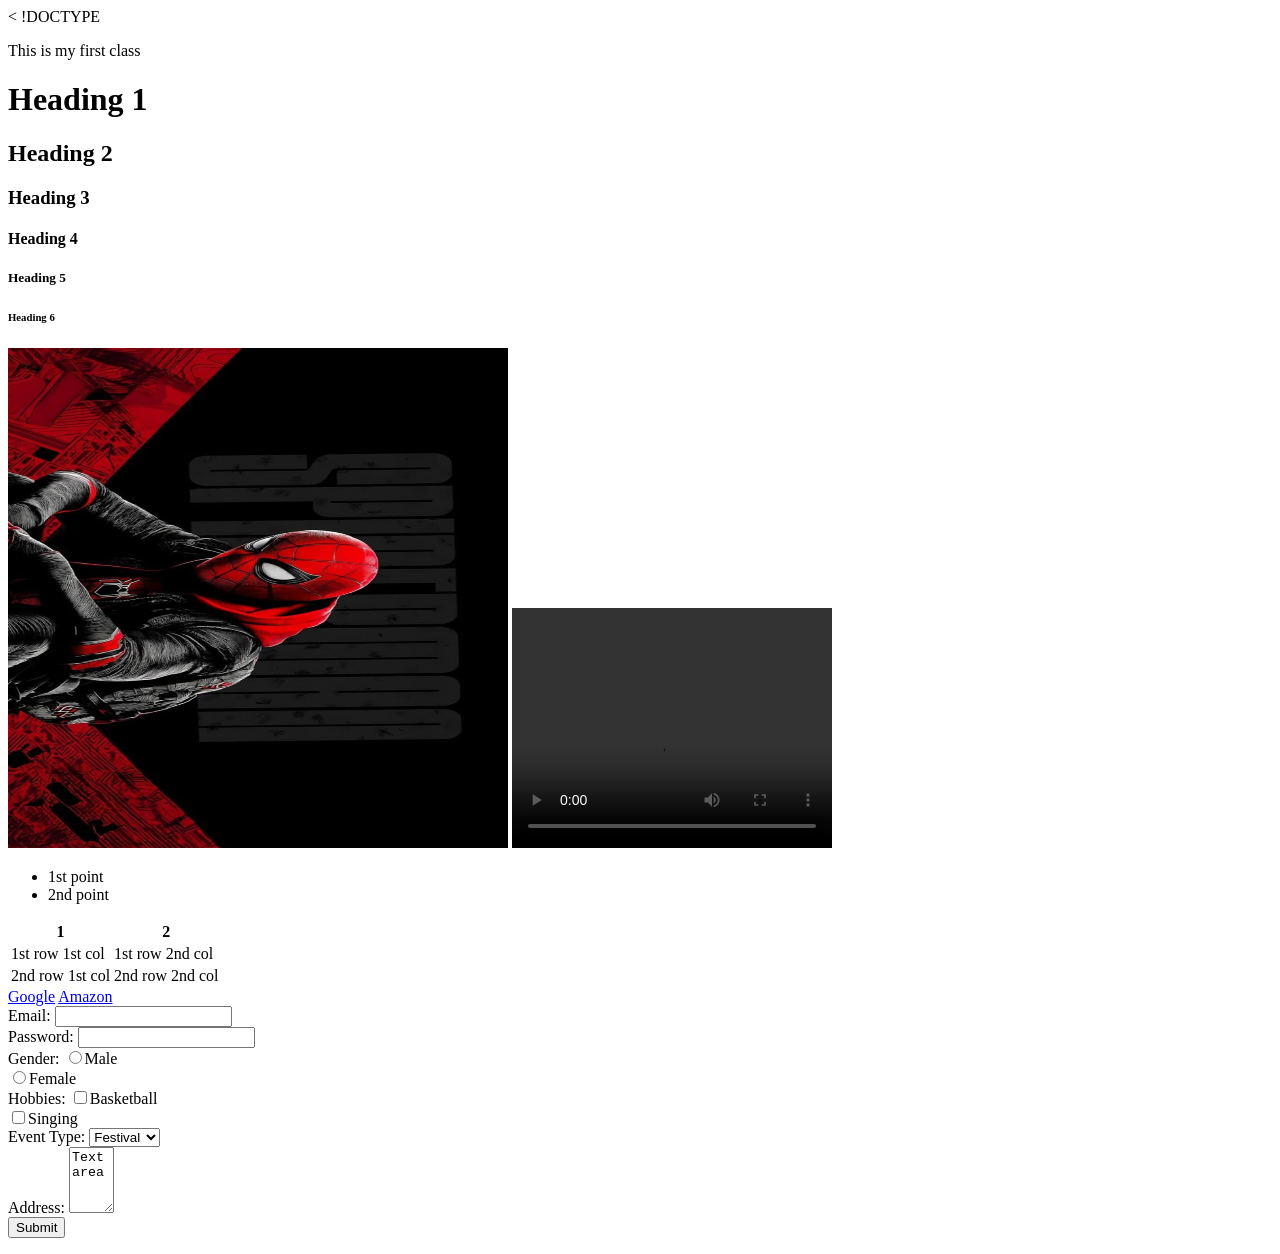
==== index.html @ b00ba1b0 "First commit" ====
< !DOCTYPE <html>
    <head>
    <title>My Website</title>
    </head>
    <body>
        <p>This is my first class</p>
        <h1> Heading 1</h1>
        <h2> Heading 2</h2>
        <h3> Heading 3</h3>
        <h4> Heading 4</h4>
        <h5> Heading 5</h5>
        <h6> Heading 6</h6>
        <img src="download (1).jpg" alt="image" width="500" height="500">
        <video width="320" height="240" controls>
            <Source src="video.mp4" type="video/mp4">
        </video>
        <ul>
            <li>1st point</li>
            <li>2nd point</li>
        </ul>
        <table>
            <tr>
                <th>1</th>
                <th>2</th>
            </tr>
            <tr>
                <td>1st row 1st col</td>
                <td>1st row 2nd col</td>
            </tr>
            <tr>
                <td>2nd row 1st col</td>
                <td>2nd row 2nd col</td>
            </tr>
        </table>
        <header></header>
        <footer></footer>
        <nav>
            <a href="https://google.com">Google</a>
            <a href="https://amazon.in">Amazon</a>
        </nav>
        <form>
            <label>Email: </label>
            <input type="email"><br>
            <label>Password: </label>
            <input type="password"><br>
            <label>Gender: </label>
            <input type="radio" name="gender">Male<br>
            <input type="radio" name="gender">Female<br>
            <label>Hobbies: </label>
            <input type="checkbox" name="hobbies">Basketball<br>
            <input type="checkbox" name="hobbies">Singing<br>
            <label>Event Type: </label>
            <select>
                <option>Festival</option>
                <option>Birthday</option>
                <option>Other</option>
            </select><br>
            <label>Address: </label>
            <textarea rows="4" cols="3">Textarea</textarea><br>
            <button>Submit</button>
        </form>
    </body>
</html>
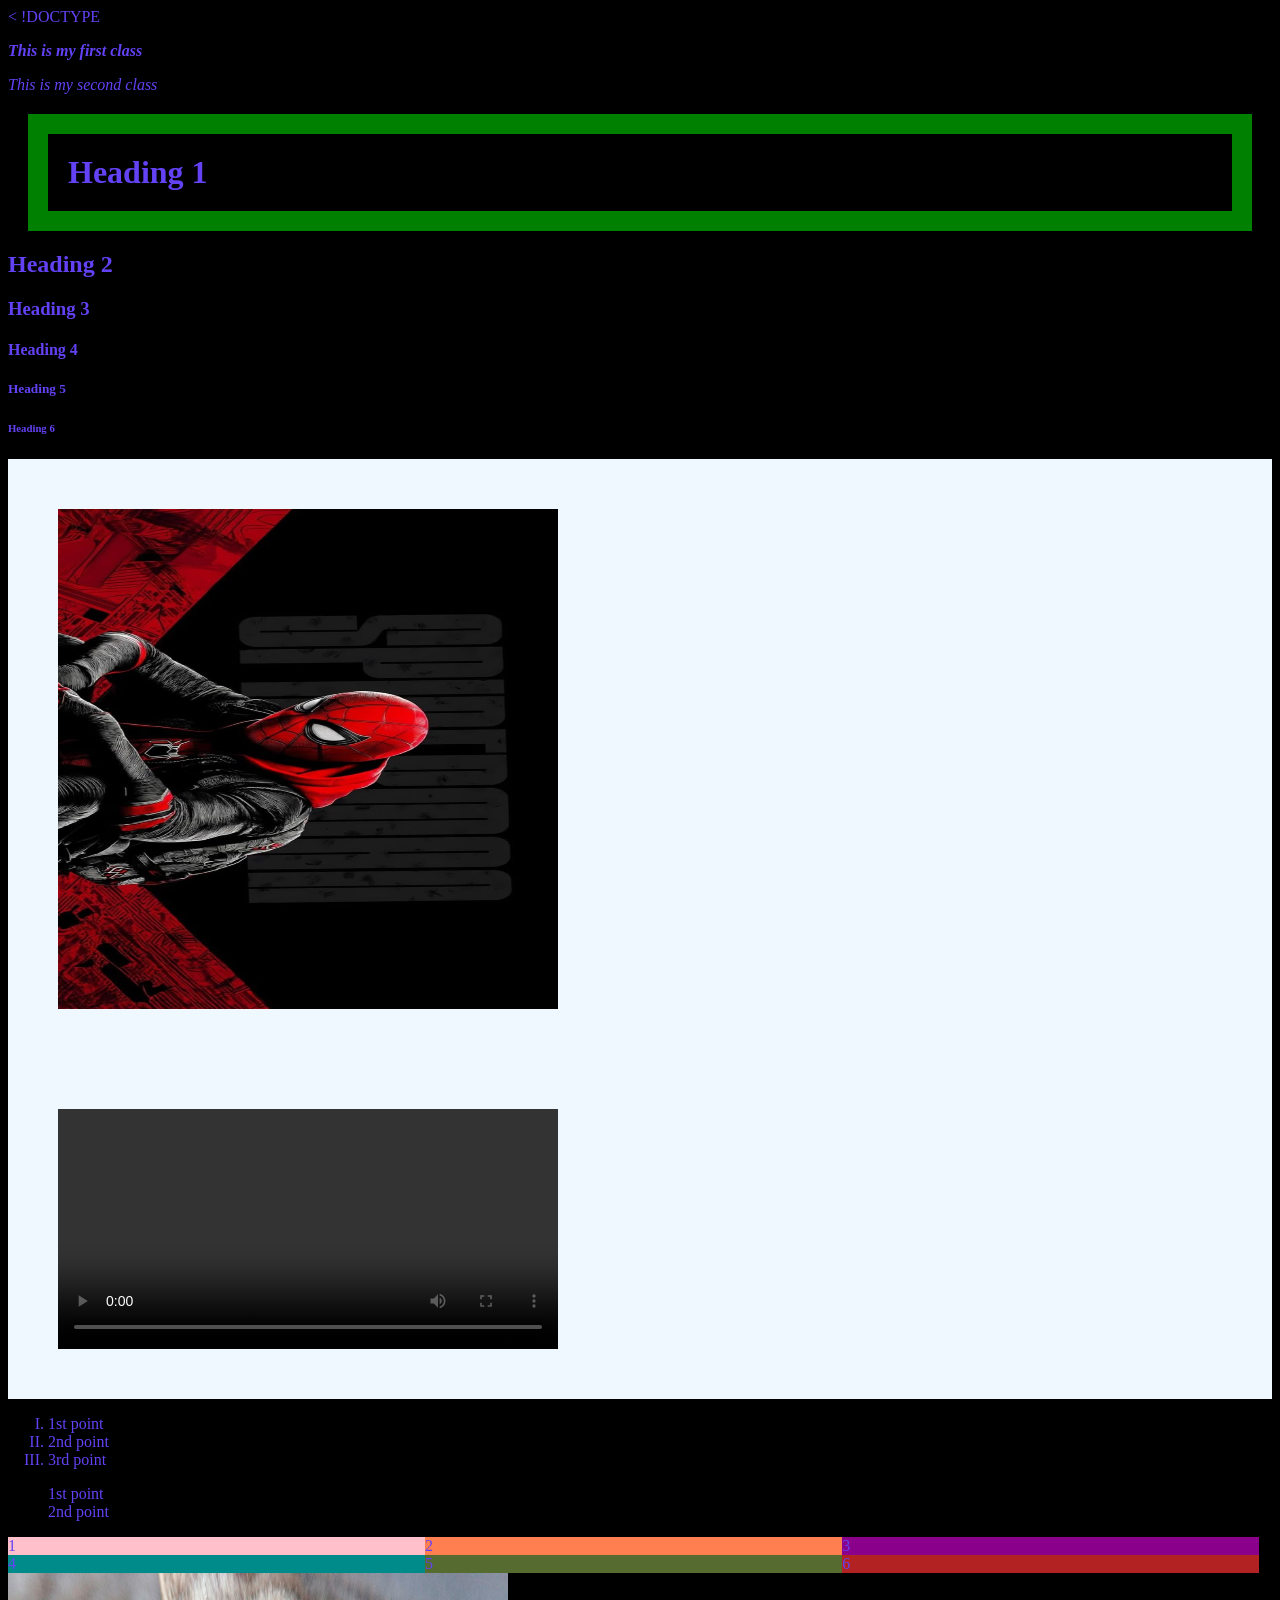
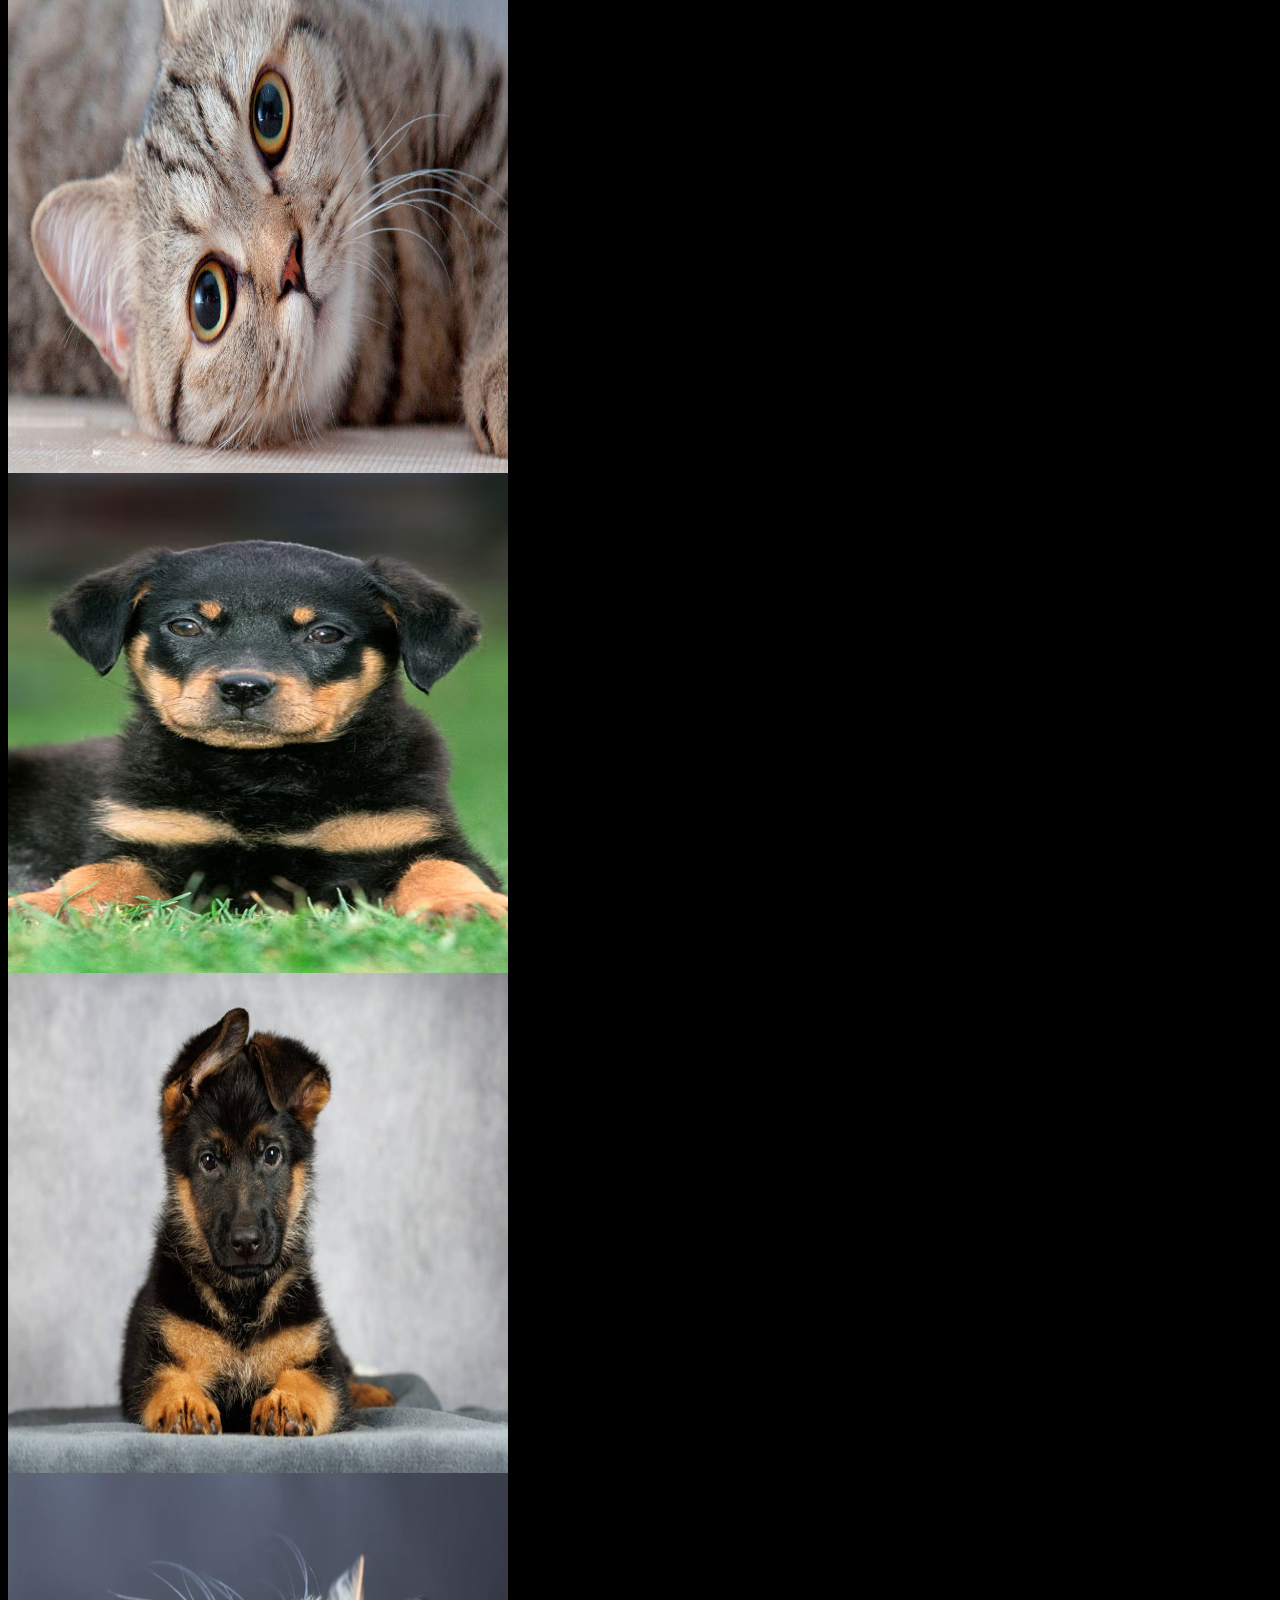
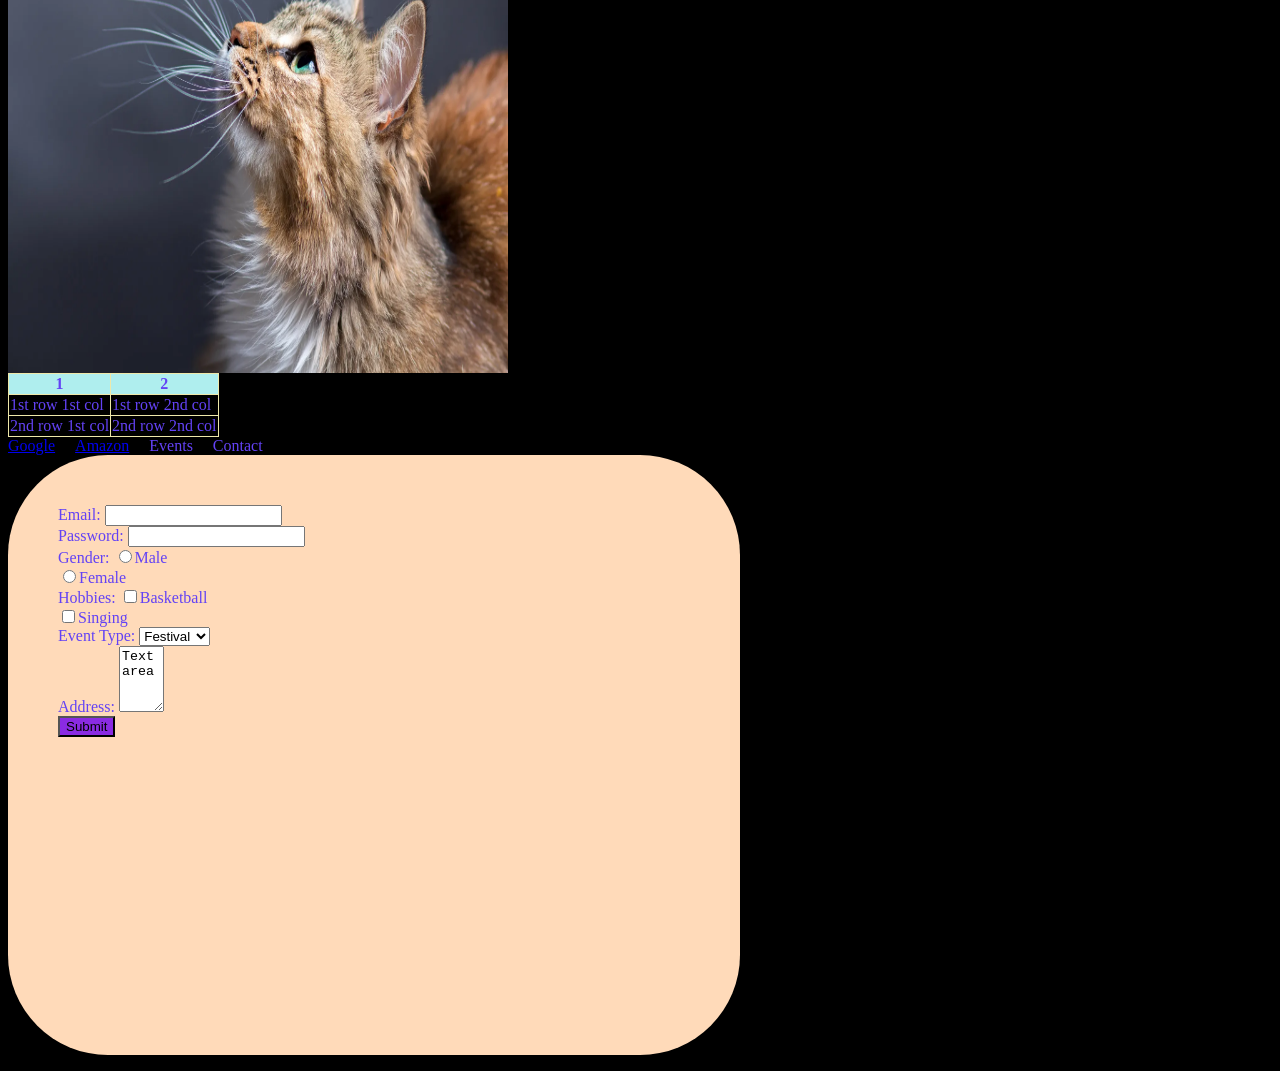
==== commit 12a12485: "CSS-grid & flexbox" ====
--- a/index.html
+++ b/index.html
@@ -1,23 +1,62 @@
 < !DOCTYPE <html>
     <head>
     <title>My Website</title>
+    <link rel="stylesheet" href="style.css">
+    <!-- <style>
+        body{
+            font-family: 'Times New Roman', Times, serif;
+        }
+    </style> -->
     </head>
-    <body>
-        <p>This is my first class</p>
+    <body style="color:#6342f5;background-color:black"></body>
+        <p id="p1">This is my first class</p>
+        <p id="p2">This is my second class</p>
         <h1> Heading 1</h1>
         <h2> Heading 2</h2>
         <h3> Heading 3</h3>
         <h4> Heading 4</h4>
         <h5> Heading 5</h5>
         <h6> Heading 6</h6>
-        <img src="download (1).jpg" alt="image" width="500" height="500">
-        <video width="320" height="240" controls>
-            <Source src="video.mp4" type="video/mp4">
-        </video>
+        <div class="imgvideo">
+            <img src="download (1).jpg" alt="image" width="500" height="500">
+        </div>
+        <div class="imgvideo">
+            <video width="320" height="240" controls>
+                <Source src="video.mp4" type="video/mp4">
+            </video>
+        </div>
+        <ol>
+            <li>1st point</li>
+            <li>2nd point</li>
+            <li>3rd point</li>
+        </ol>
         <ul>
             <li>1st point</li>
             <li>2nd point</li>
         </ul>
+        <div class="grid">
+            <div id="one">1</div>
+            <div id="two">2</div>
+            <div id="three">3</div>
+            <div id="four">4</div>
+            <div id="five">5</div>
+            <div id="six">6</div>
+        </div>
+        <div>
+            <div class="Pets">
+                <div id="Pet1"></div>
+                    <img src="img1.JPG">
+            </div>
+            <div id="Pet2"></div>
+                <img src="img2.JPG">
+        </div>
+            <div id="Pet3">
+                <img src="img3.JPG">
+            </div>
+            <div id="Pet4"></div>
+                <img src="img4.JPG">
+            </div>
+        </div>
         <table>
             <tr>
                 <th>1</th>
@@ -37,6 +76,8 @@
         <nav>
             <a href="https://google.com">Google</a>
             <a href="https://amazon.in">Amazon</a>
+            <a>Events</a>
+            <a>Contact</a>
         </nav>
         <form>
             <label>Email: </label>
@@ -59,5 +100,6 @@
             <textarea rows="4" cols="3">Textarea</textarea><br>
             <button>Submit</button>
         </form>
+
     </body>
 </html>
--- a/style.css
+++ b/style.css
@@ -0,0 +1,95 @@
+/* p{
+    font-size:xx-large;
+    font-weight:bolder;
+} */
+h1{
+    padding:20px;
+    border:20px solid green;
+    margin:20px;
+}
+img{
+    height: 500px;
+    width: 500px;
+    /* border-radius:500px; */
+    
+}
+video{
+    width:500px;
+   
+}
+.imgvideo{
+    background-color:aliceblue;
+    padding:50px;
+}
+#p1{
+    font-weight:600;
+    font-style:italic;
+}
+#p2{
+    font-style:italic;
+}
+nav{
+    display:flex;
+    flex-direction:row;
+    gap:20px;
+}
+ol{
+    list-style-type:upper-roman;
+}
+ul{
+    list-style-type:none;
+}
+table,td,th{
+    border:1px solid palegoldenrod;
+    border-collapse:collapse;
+}
+th{
+    background-color:paleturquoise;
+}
+button{
+    background-color:blueviolet;
+    border-radius:
+}
+button:hover{
+    background-color:brown;
+}
+h1:hover{
+    color:peru;
+}
+form{
+    height:500px;
+    width:50%;
+    background-color:peachpuff;
+    padding:50px;
+    border-radius:100px;
+
+}
+.grid{
+    display:grid;
+    width:100%;
+    grid-template-columns:33% 33% 33%;
+}
+#one{
+    /* grid-row:1/2; */
+    background-color:pink;
+}
+#two{
+    /* grid-row:1/2; */
+    background-color: coral;
+}
+#three{
+    /* grid-row:1/2; */
+    background-color: darkmagenta;
+}
+#four{
+    /* grid-row:2/3; */
+    background-color: darkcyan;
+}
+#five{
+    /* grid-row:2/3; */
+    background-color: darkolivegreen;
+}
+#six{
+    /* grid-row:2/3; */
+    background-color: firebrick;
+}
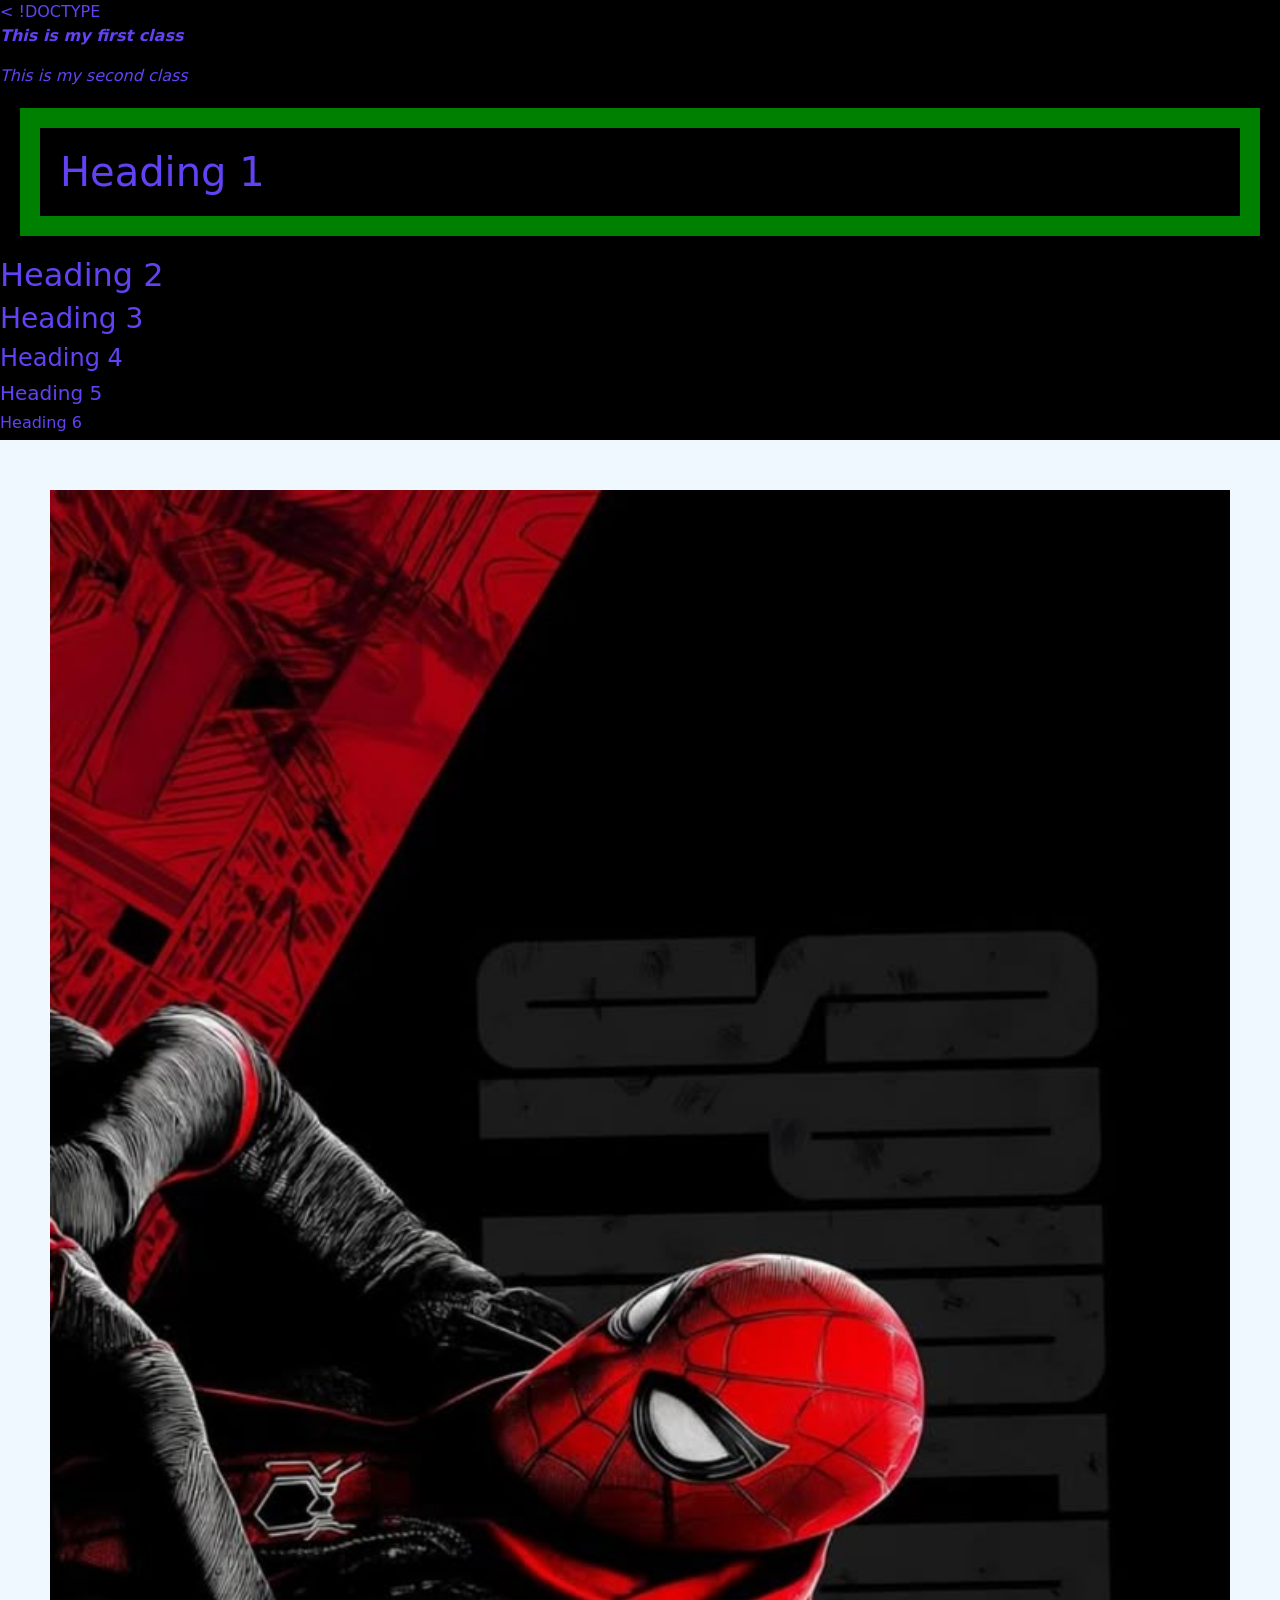
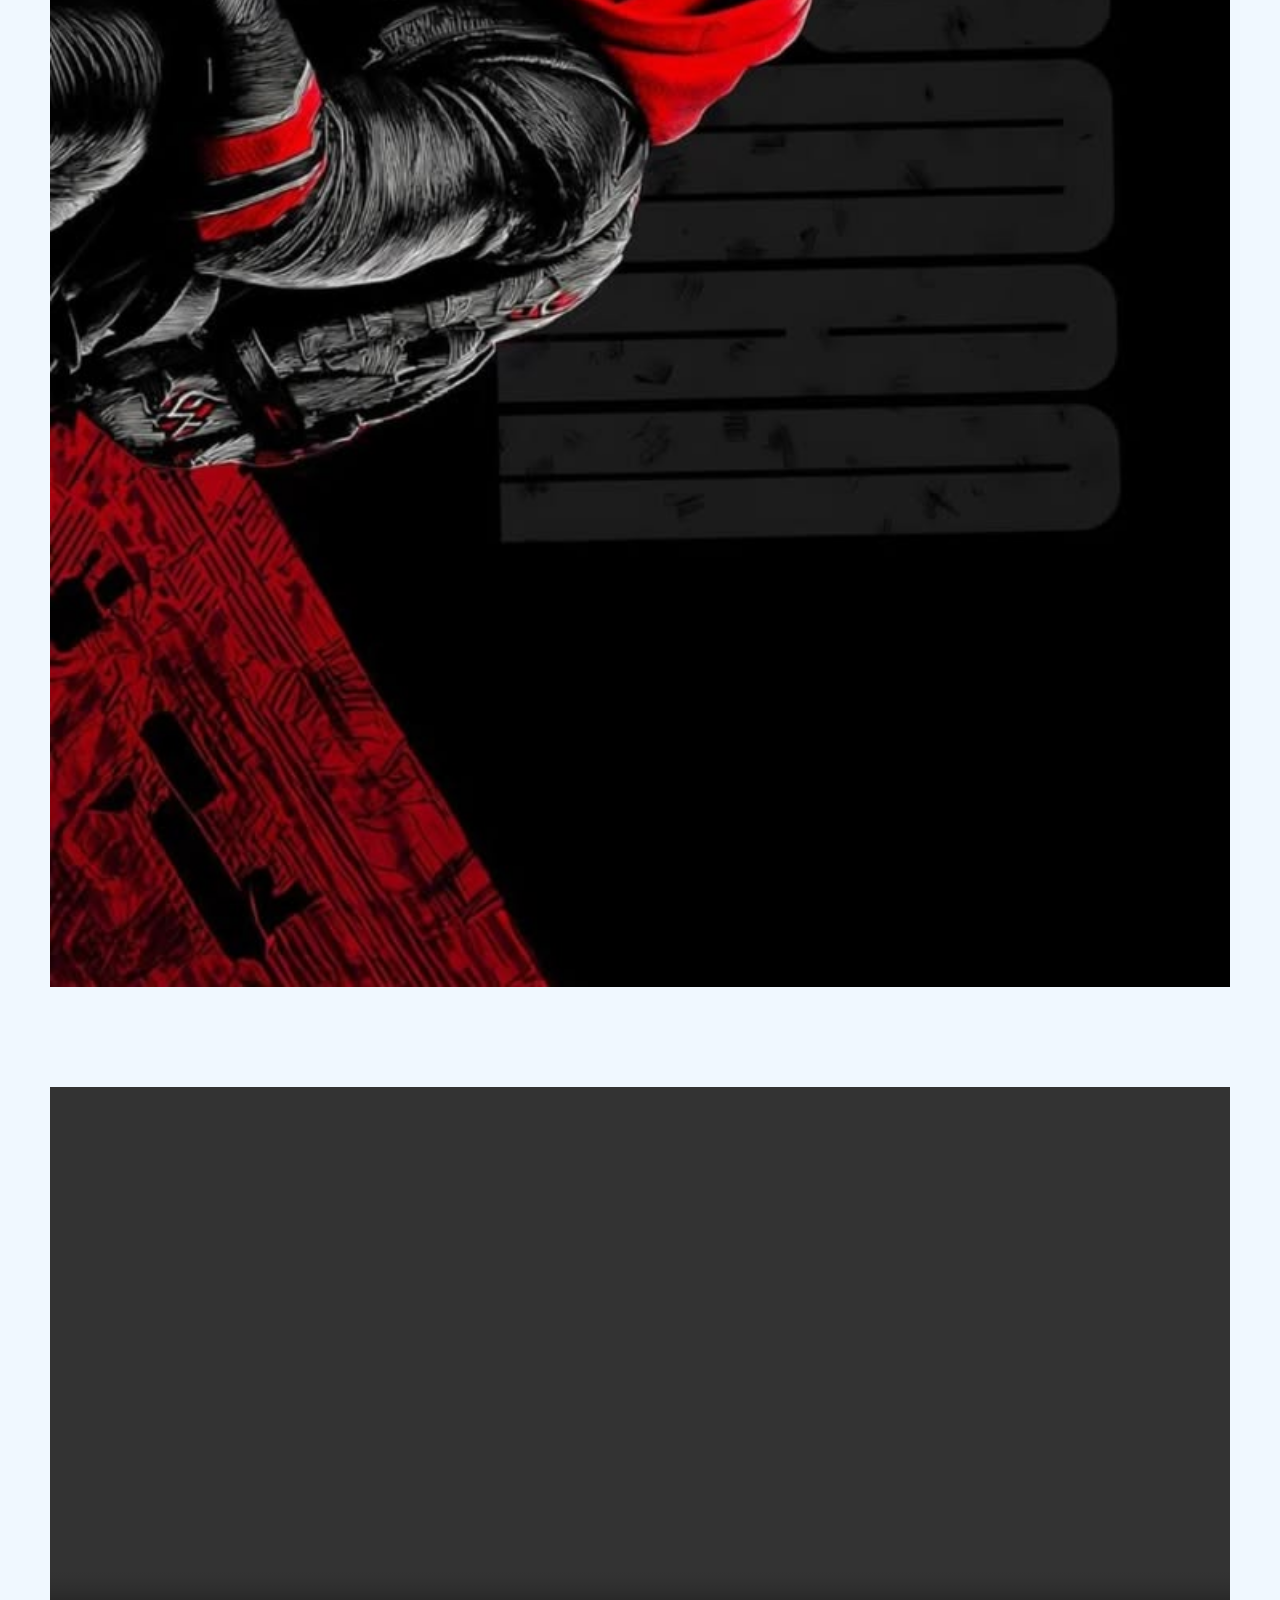
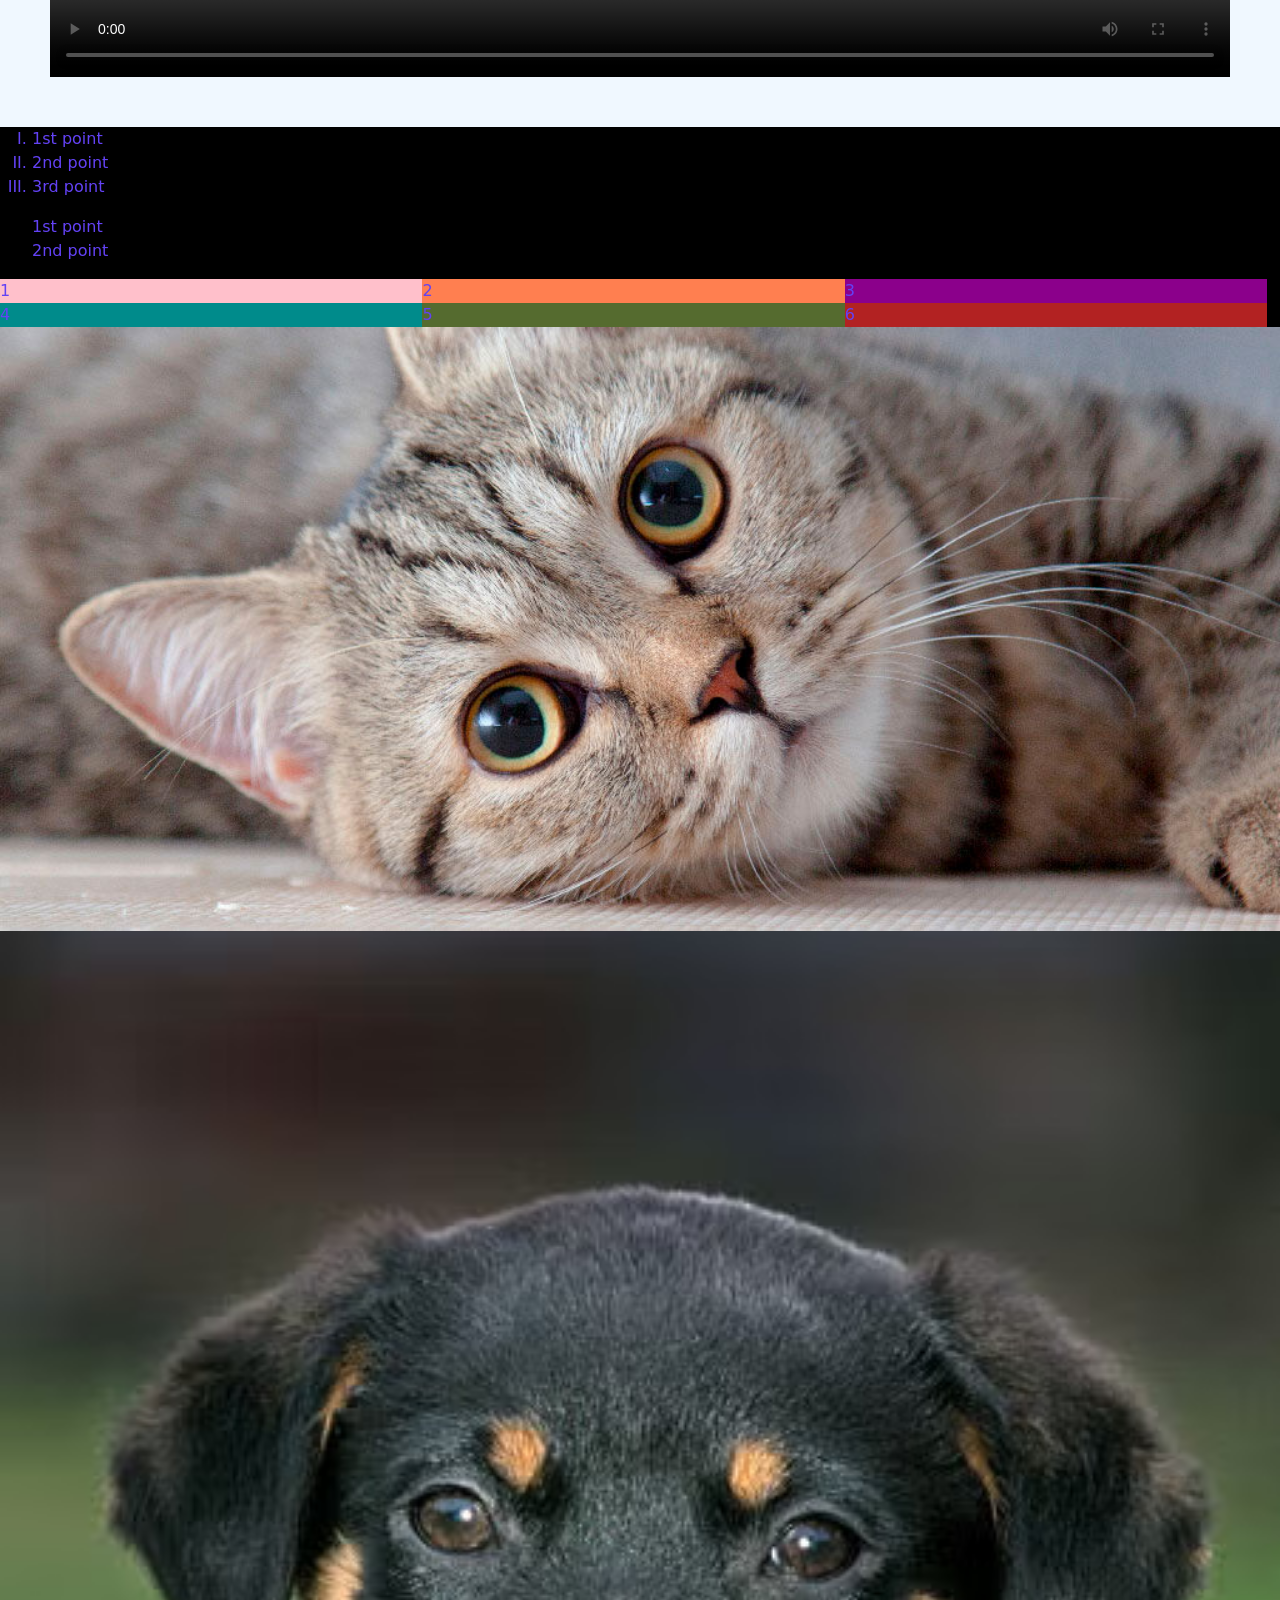
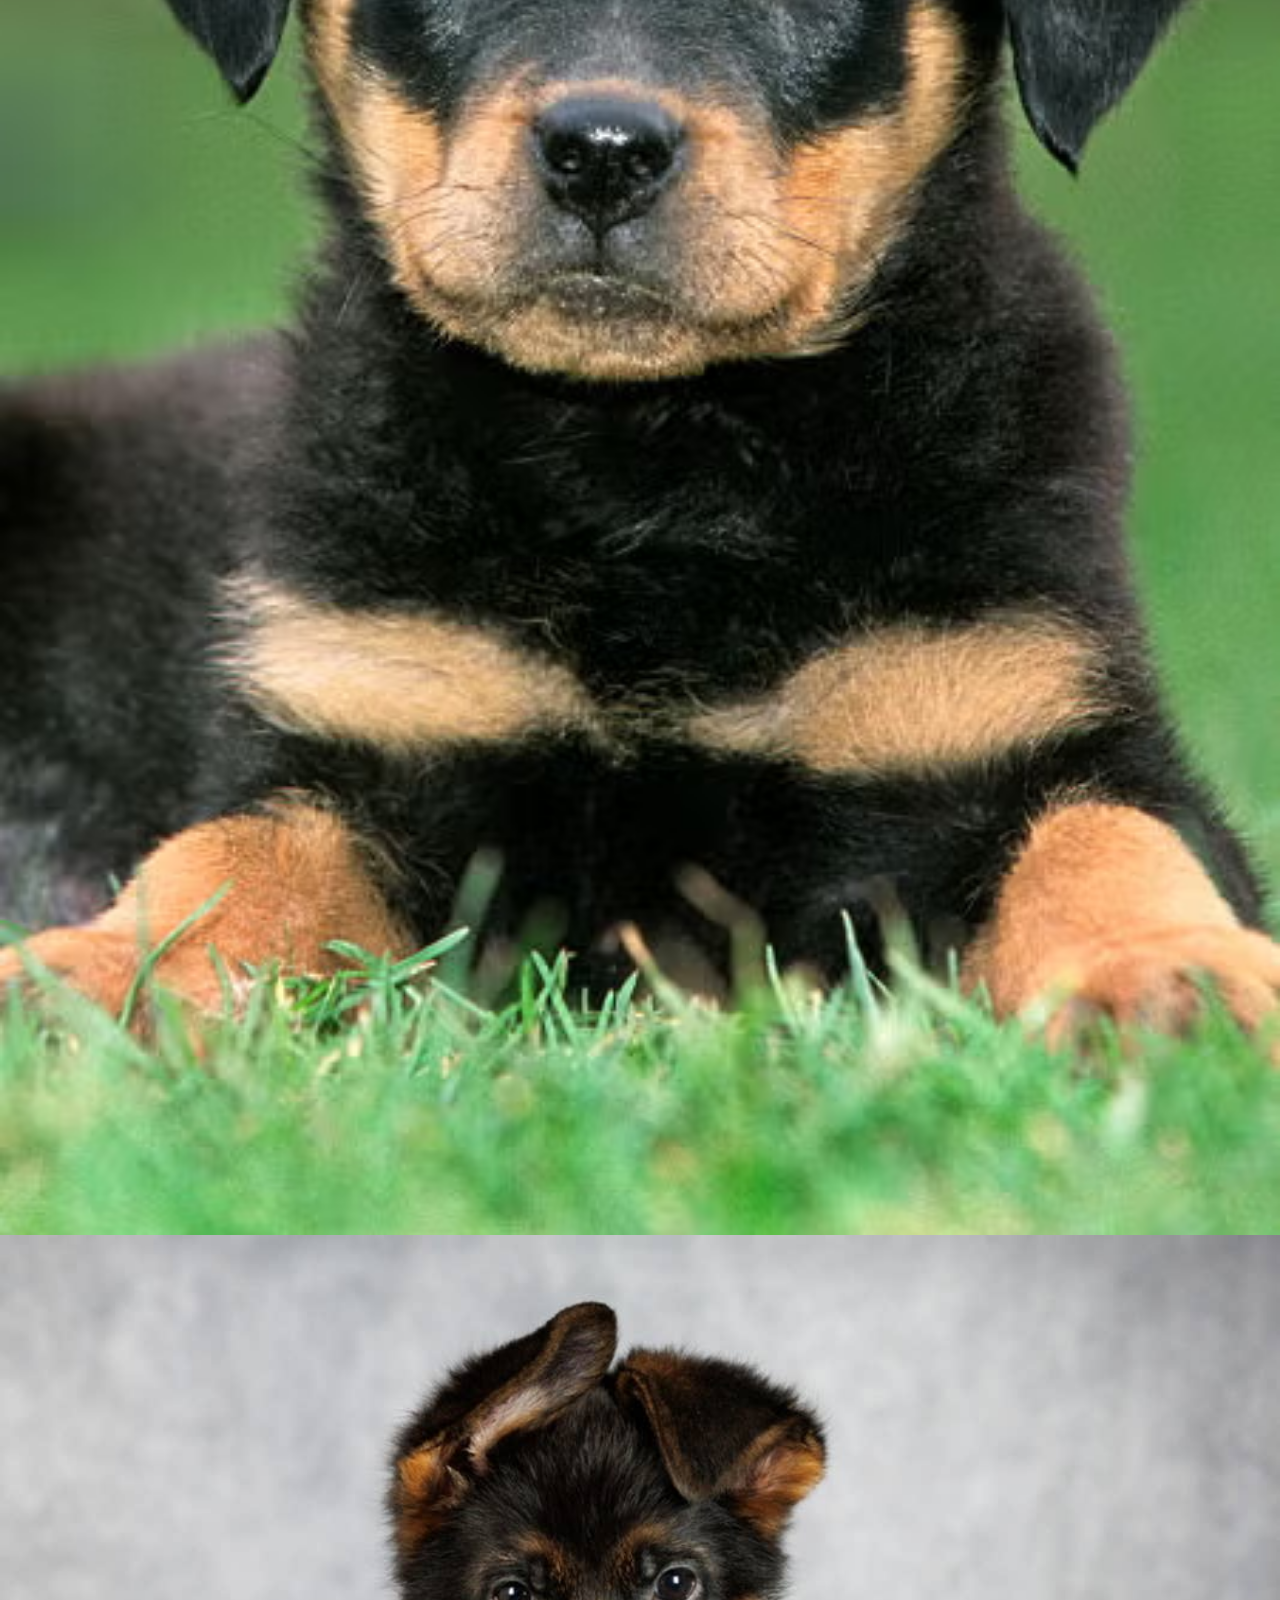
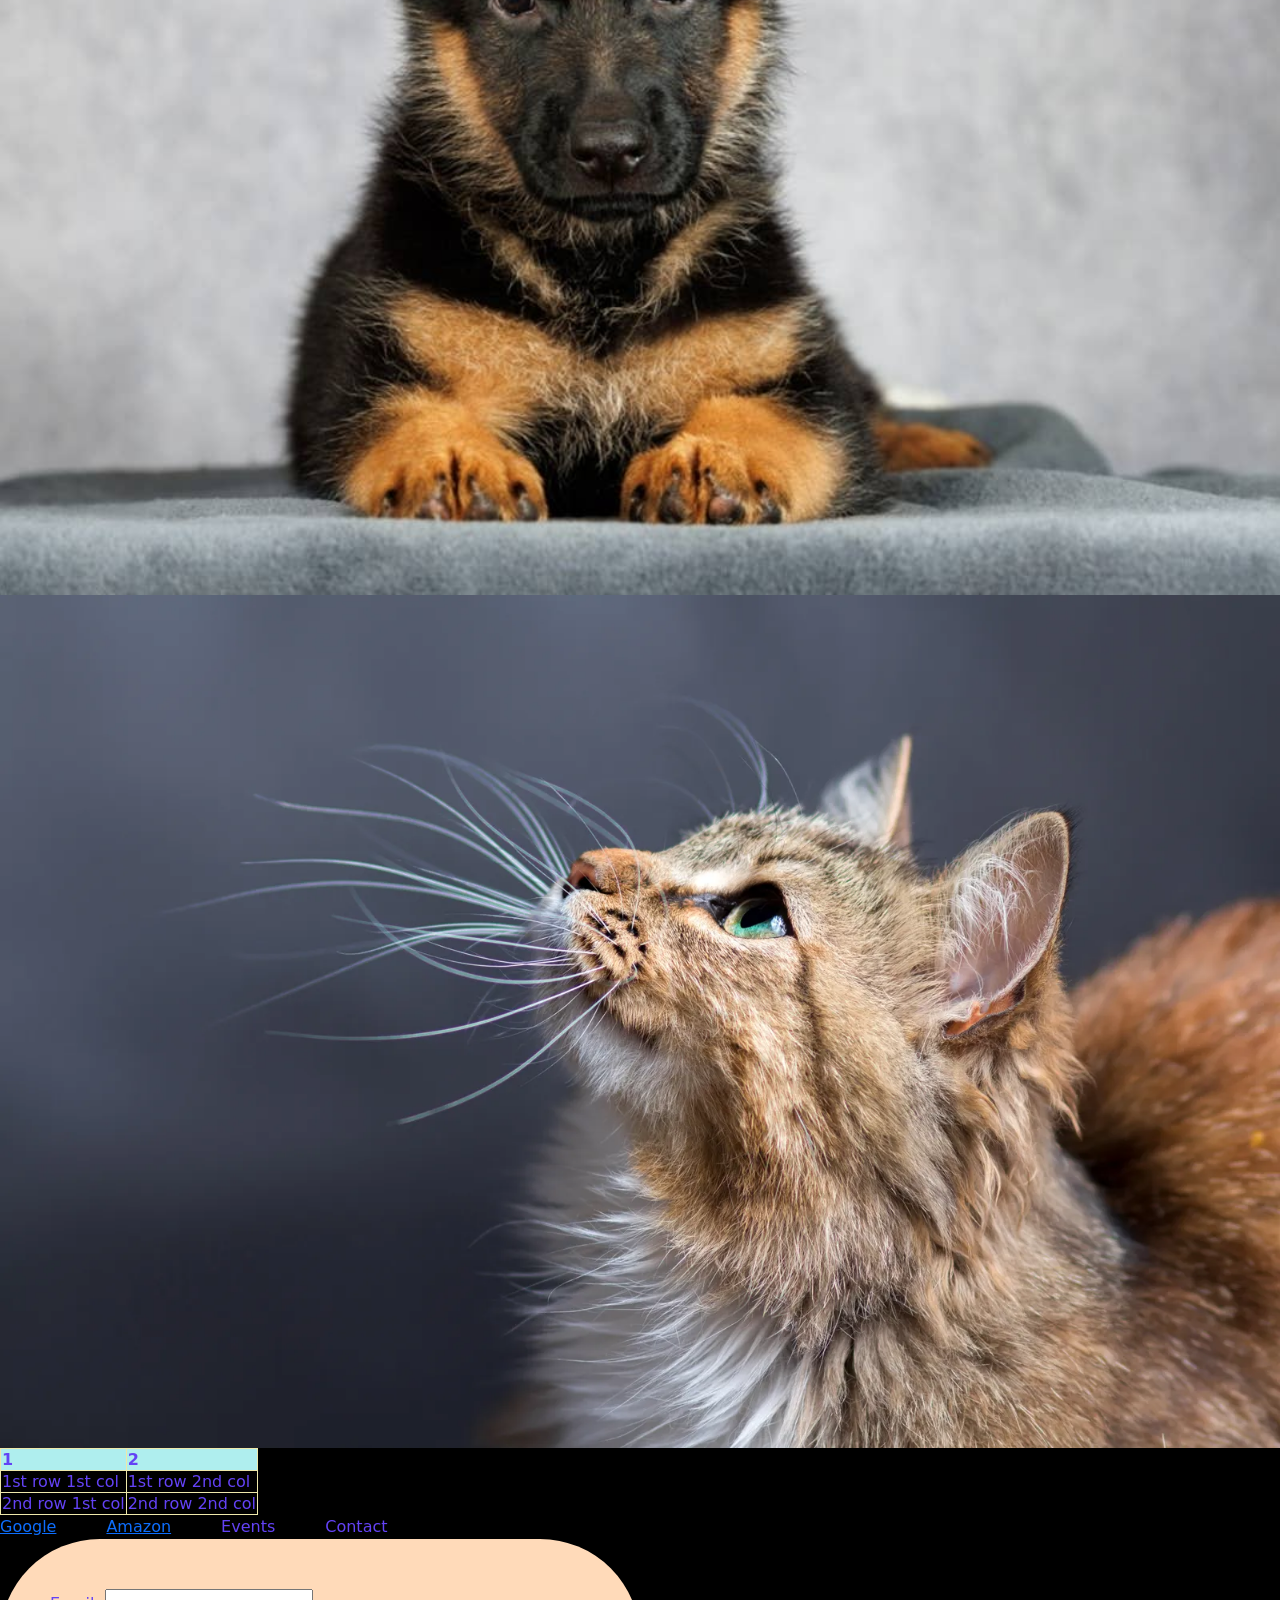
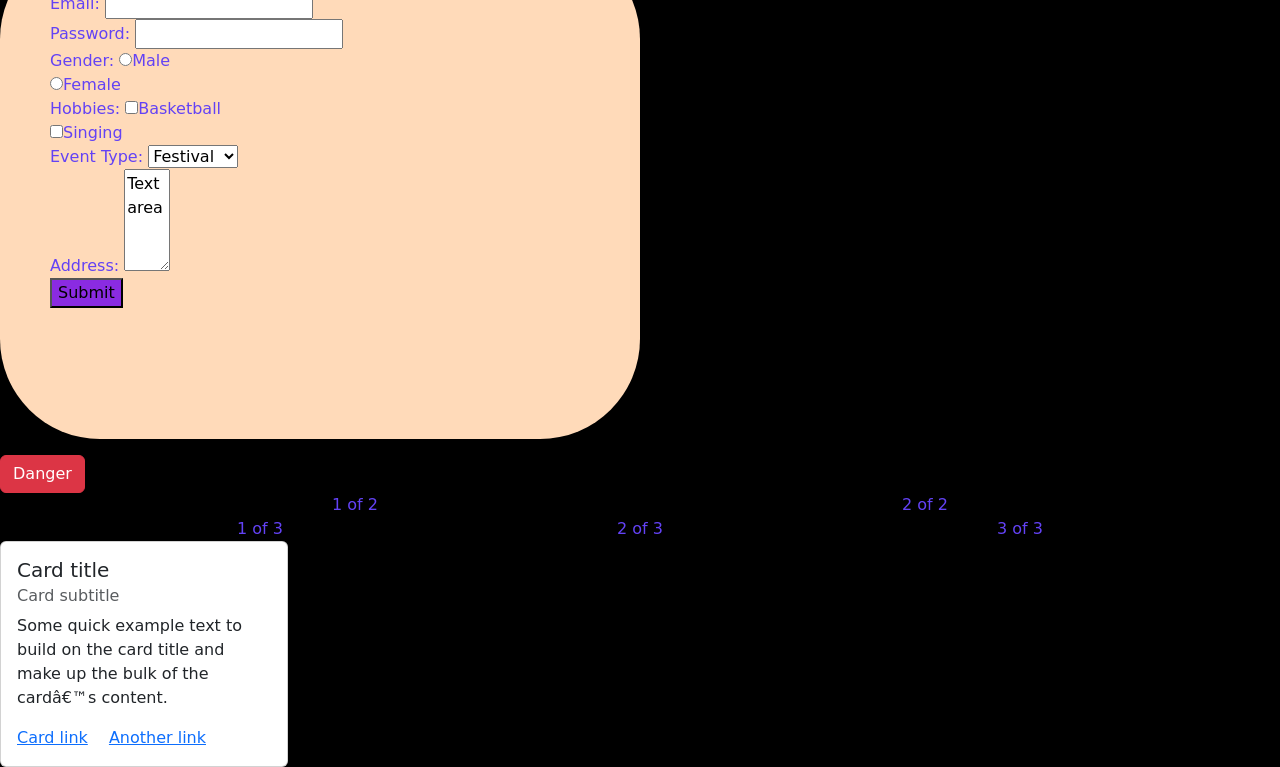
==== commit 7c7f1783: "Responsive Design" ====
--- a/index.html
+++ b/index.html
@@ -1,6 +1,7 @@
 < !DOCTYPE <html>
     <head>
     <title>My Website</title>
+    <link href="https://cdn.jsdelivr.net/npm/bootstrap@5.3.8/dist/css/bootstrap.min.css" rel="stylesheet" integrity="sha384-sRIl4kxILFvY47J16cr9ZwB07vP4J8+LH7qKQnuqkuIAvNWLzeN8tE5YBujZqJLB" crossorigin="anonymous">
     <link rel="stylesheet" href="style.css">
     <!-- <style>
         body{
@@ -8,6 +9,7 @@
         }
     </style> -->
     </head>
+       <meta name:"view port" content=""width=device-width,initial scale="1.0">
     <body style="color:#6342f5;background-color:black"></body>
         <p id="p1">This is my first class</p>
         <p id="p2">This is my second class</p>
@@ -100,6 +102,36 @@
             <textarea rows="4" cols="3">Textarea</textarea><br>
             <button>Submit</button>
         </form>
-
+        <button type="button" class="btn btn-danger">Danger</button>
+        <div class="container text-center">
+  <div class="row">
+    <div class="col">
+      1 of 2
+    </div>
+    <div class="col">
+      2 of 2
+    </div>
+  </div>
+  <div class="row">
+    <div class="col">
+      1 of 3
+    </div>
+    <div class="col">
+      2 of 3
+    </div>
+    <div class="col">
+      3 of 3
+    </div>
+  </div>
+</div>
+<div class="card" style="width: 18rem;">
+  <div class="card-body">
+    <h5 class="card-title">Card title</h5>
+    <h6 class="card-subtitle mb-2 text-body-secondary">Card subtitle</h6>
+    <p class="card-text">Some quick example text to build on the card title and make up the bulk of the card’s content.</p>
+    <a href="#" class="card-link">Card link</a>
+    <a href="#" class="card-link">Another link</a>
+  </div>
+</div>
     </body>
 </html>
--- a/style.css
+++ b/style.css
@@ -7,16 +7,12 @@
     border:20px solid green;
     margin:20px;
 }
-img{
-    height: 500px;
-    width: 500px;
-    /* border-radius:500px; */
-    
+
+video{
+    height:auto;
+    width:100%;
 }
-video{
-    width:500px;
-   
-}
+
 .imgvideo{
     background-color:aliceblue;
     padding:50px;
@@ -30,8 +26,7 @@
 }
 nav{
     display:flex;
-    flex-direction:row;
-    gap:20px;
+    flex-direction:column;
 }
 ol{
     list-style-type:upper-roman;
@@ -66,8 +61,8 @@
 }
 .grid{
     display:grid;
-    width:100%;
-    grid-template-columns:33% 33% 33%;
+    /* width:100%;
+    grid-template-columns:33% 33% 33%; */
 }
 #one{
     /* grid-row:1/2; */
@@ -92,4 +87,40 @@
 #six{
     /* grid-row:2/3; */
     background-color: firebrick;
-}+}
+img{
+    height: auto;
+    width: 100%;
+    /* border-radius:500px; */
+    
+}
+/* @media(min-width:1024px){
+    img{
+        height:500px;
+        width:500px;
+        background-color:green;
+        padding:100px;
+    }
+} */
+ @media(max-width:600px){
+    img{
+        height:auto;
+        width:100%;
+        background-color:rgb(92, 26,72)
+        padding:100px;
+    }
+}
+@media(min-width:1024px){
+    nav{
+        display:flex;
+        flex-direction:row;
+        gap:50px;
+    }
+    .grid{
+        display:grid;
+        /* width:100%; */
+        grid-template-columns: 33% 33% 33%
+    }
+}
+
+
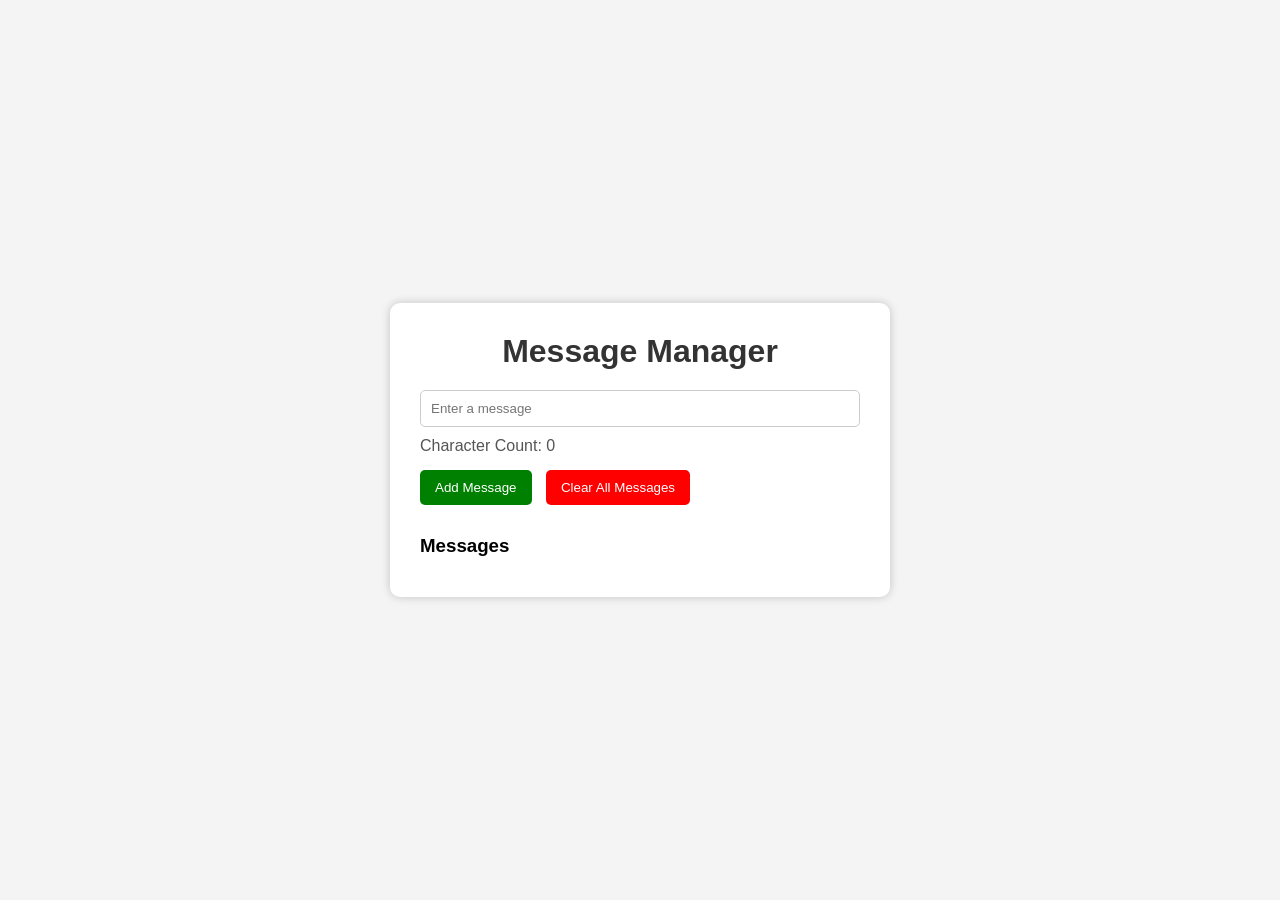
==== commit 6775907b: "Add files via upload" ====
--- a/index.html
+++ b/index.html
@@ -1,137 +1,34 @@
-< !DOCTYPE <html>
-    <head>
-    <title>My Website</title>
-    <link href="https://cdn.jsdelivr.net/npm/bootstrap@5.3.8/dist/css/bootstrap.min.css" rel="stylesheet" integrity="sha384-sRIl4kxILFvY47J16cr9ZwB07vP4J8+LH7qKQnuqkuIAvNWLzeN8tE5YBujZqJLB" crossorigin="anonymous">
-    <link rel="stylesheet" href="style.css">
-    <!-- <style>
-        body{
-            font-family: 'Times New Roman', Times, serif;
-        }
-    </style> -->
-    </head>
-       <meta name:"view port" content=""width=device-width,initial scale="1.0">
-    <body style="color:#6342f5;background-color:black"></body>
-        <p id="p1">This is my first class</p>
-        <p id="p2">This is my second class</p>
-        <h1> Heading 1</h1>
-        <h2> Heading 2</h2>
-        <h3> Heading 3</h3>
-        <h4> Heading 4</h4>
-        <h5> Heading 5</h5>
-        <h6> Heading 6</h6>
-        <div class="imgvideo">
-            <img src="download (1).jpg" alt="image" width="500" height="500">
-        </div>
-        <div class="imgvideo">
-            <video width="320" height="240" controls>
-                <Source src="video.mp4" type="video/mp4">
-            </video>
-        </div>
-        <ol>
-            <li>1st point</li>
-            <li>2nd point</li>
-            <li>3rd point</li>
-        </ol>
-        <ul>
-            <li>1st point</li>
-            <li>2nd point</li>
-        </ul>
-        <div class="grid">
-            <div id="one">1</div>
-            <div id="two">2</div>
-            <div id="three">3</div>
-            <div id="four">4</div>
-            <div id="five">5</div>
-            <div id="six">6</div>
-        </div>
-        <div>
-            <div class="Pets">
-                <div id="Pet1"></div>
-                    <img src="img1.JPG">
-            </div>
-            <div id="Pet2"></div>
-                <img src="img2.JPG">
-        </div>
-            <div id="Pet3">
-                <img src="img3.JPG">
-            </div>
-            <div id="Pet4"></div>
-                <img src="img4.JPG">
-            </div>
-        </div>
-        <table>
-            <tr>
-                <th>1</th>
-                <th>2</th>
-            </tr>
-            <tr>
-                <td>1st row 1st col</td>
-                <td>1st row 2nd col</td>
-            </tr>
-            <tr>
-                <td>2nd row 1st col</td>
-                <td>2nd row 2nd col</td>
-            </tr>
-        </table>
-        <header></header>
-        <footer></footer>
-        <nav>
-            <a href="https://google.com">Google</a>
-            <a href="https://amazon.in">Amazon</a>
-            <a>Events</a>
-            <a>Contact</a>
-        </nav>
-        <form>
-            <label>Email: </label>
-            <input type="email"><br>
-            <label>Password: </label>
-            <input type="password"><br>
-            <label>Gender: </label>
-            <input type="radio" name="gender">Male<br>
-            <input type="radio" name="gender">Female<br>
-            <label>Hobbies: </label>
-            <input type="checkbox" name="hobbies">Basketball<br>
-            <input type="checkbox" name="hobbies">Singing<br>
-            <label>Event Type: </label>
-            <select>
-                <option>Festival</option>
-                <option>Birthday</option>
-                <option>Other</option>
-            </select><br>
-            <label>Address: </label>
-            <textarea rows="4" cols="3">Textarea</textarea><br>
-            <button>Submit</button>
-        </form>
-        <button type="button" class="btn btn-danger">Danger</button>
-        <div class="container text-center">
-  <div class="row">
-    <div class="col">
-      1 of 2
-    </div>
-    <div class="col">
-      2 of 2
-    </div>
-  </div>
-  <div class="row">
-    <div class="col">
-      1 of 3
-    </div>
-    <div class="col">
-      2 of 3
-    </div>
-    <div class="col">
-      3 of 3
-    </div>
-  </div>
-</div>
-<div class="card" style="width: 18rem;">
-  <div class="card-body">
-    <h5 class="card-title">Card title</h5>
-    <h6 class="card-subtitle mb-2 text-body-secondary">Card subtitle</h6>
-    <p class="card-text">Some quick example text to build on the card title and make up the bulk of the card’s content.</p>
-    <a href="#" class="card-link">Card link</a>
-    <a href="#" class="card-link">Another link</a>
-  </div>
-</div>
-    </body>
+<!DOCTYPE html>
+<html lang="en">
+<head>
+    <meta charset="UTF-8">
+    <meta name="viewport" content="width=device-width, initial-scale=1.0">
+    <title>Message Manager</title>
+    <link rel="stylesheet" href="style.css">
+</head>
+<body>
+
+    <div class="container">
+
+        <h1>Message Manager</h1>
+
+        <input type="text" id="messageInput" placeholder="Enter a message">
+
+        <p id="charCount">Character Count: 0</p>
+
+        <button id="addBtn">Add Message</button>
+        <button id="clearBtn">Clear All Messages</button>
+
+        <p id="status"></p>
+
+        <div id="messagesSection">
+            <h3>Messages</h3>
+            <div id="messageList"></div>
+        </div>
+
+    </div>
+
+    <script src="script.js"></script>
+
+</body>
 </html>
--- a/style.css
+++ b/style.css
@@ -1,126 +1,86 @@
-/* p{
-    font-size:xx-large;
-    font-weight:bolder;
-} */
-h1{
-    padding:20px;
-    border:20px solid green;
-    margin:20px;
-}
-
-video{
-    height:auto;
-    width:100%;
-}
-
-.imgvideo{
-    background-color:aliceblue;
-    padding:50px;
-}
-#p1{
-    font-weight:600;
-    font-style:italic;
-}
-#p2{
-    font-style:italic;
-}
-nav{
-    display:flex;
-    flex-direction:column;
-}
-ol{
-    list-style-type:upper-roman;
-}
-ul{
-    list-style-type:none;
-}
-table,td,th{
-    border:1px solid palegoldenrod;
-    border-collapse:collapse;
-}
-th{
-    background-color:paleturquoise;
-}
-button{
-    background-color:blueviolet;
-    border-radius:
-}
-button:hover{
-    background-color:brown;
-}
-h1:hover{
-    color:peru;
-}
-form{
-    height:500px;
-    width:50%;
-    background-color:peachpuff;
-    padding:50px;
-    border-radius:100px;
-
-}
-.grid{
-    display:grid;
-    /* width:100%;
-    grid-template-columns:33% 33% 33%; */
-}
-#one{
-    /* grid-row:1/2; */
-    background-color:pink;
-}
-#two{
-    /* grid-row:1/2; */
-    background-color: coral;
-}
-#three{
-    /* grid-row:1/2; */
-    background-color: darkmagenta;
-}
-#four{
-    /* grid-row:2/3; */
-    background-color: darkcyan;
-}
-#five{
-    /* grid-row:2/3; */
-    background-color: darkolivegreen;
-}
-#six{
-    /* grid-row:2/3; */
-    background-color: firebrick;
-}
-img{
-    height: auto;
-    width: 100%;
-    /* border-radius:500px; */
-    
-}
-/* @media(min-width:1024px){
-    img{
-        height:500px;
-        width:500px;
-        background-color:green;
-        padding:100px;
-    }
-} */
- @media(max-width:600px){
-    img{
-        height:auto;
-        width:100%;
-        background-color:rgb(92, 26,72)
-        padding:100px;
-    }
-}
-@media(min-width:1024px){
-    nav{
-        display:flex;
-        flex-direction:row;
-        gap:50px;
-    }
-    .grid{
-        display:grid;
-        /* width:100%; */
-        grid-template-columns: 33% 33% 33%
-    }
-}
-
-
+*{
+    margin:0;
+    padding:0;
+    box-sizing:border-box;
+    font-family:Arial, sans-serif;
+}
+
+body{
+    background:#f4f4f4;
+    display:flex;
+    justify-content:center;
+    align-items:center;
+    min-height:100vh;
+}
+
+.container{
+    background:white;
+    padding:30px;
+    width:500px;
+    border-radius:10px;
+    box-shadow:0 0 10px rgba(0,0,0,0.2);
+}
+
+h1{
+    text-align:center;
+    margin-bottom:20px;
+    color:#333;
+}
+
+input{
+    width:100%;
+    padding:10px;
+    border:1px solid #ccc;
+    border-radius:5px;
+    margin-bottom:10px;
+}
+
+#charCount{
+    margin-bottom:15px;
+    color:#555;
+}
+
+button{
+    padding:10px 15px;
+    border:none;
+    border-radius:5px;
+    cursor:pointer;
+    margin-right:10px;
+    margin-bottom:15px;
+}
+
+#addBtn{
+    background:green;
+    color:white;
+}
+
+#clearBtn{
+    background:red;
+    color:white;
+}
+
+button:hover{
+    opacity:0.9;
+}
+
+#status{
+    font-weight:bold;
+    margin-bottom:15px;
+    color:blue;
+}
+
+#messagesSection{
+    margin-top:10px;
+}
+
+#messagesSection h3{
+    margin-bottom:10px;
+}
+
+.message{
+    background:#e8f5e9;
+    padding:10px;
+    margin-bottom:8px;
+    border-left:5px solid green;
+    border-radius:5px;
+}
